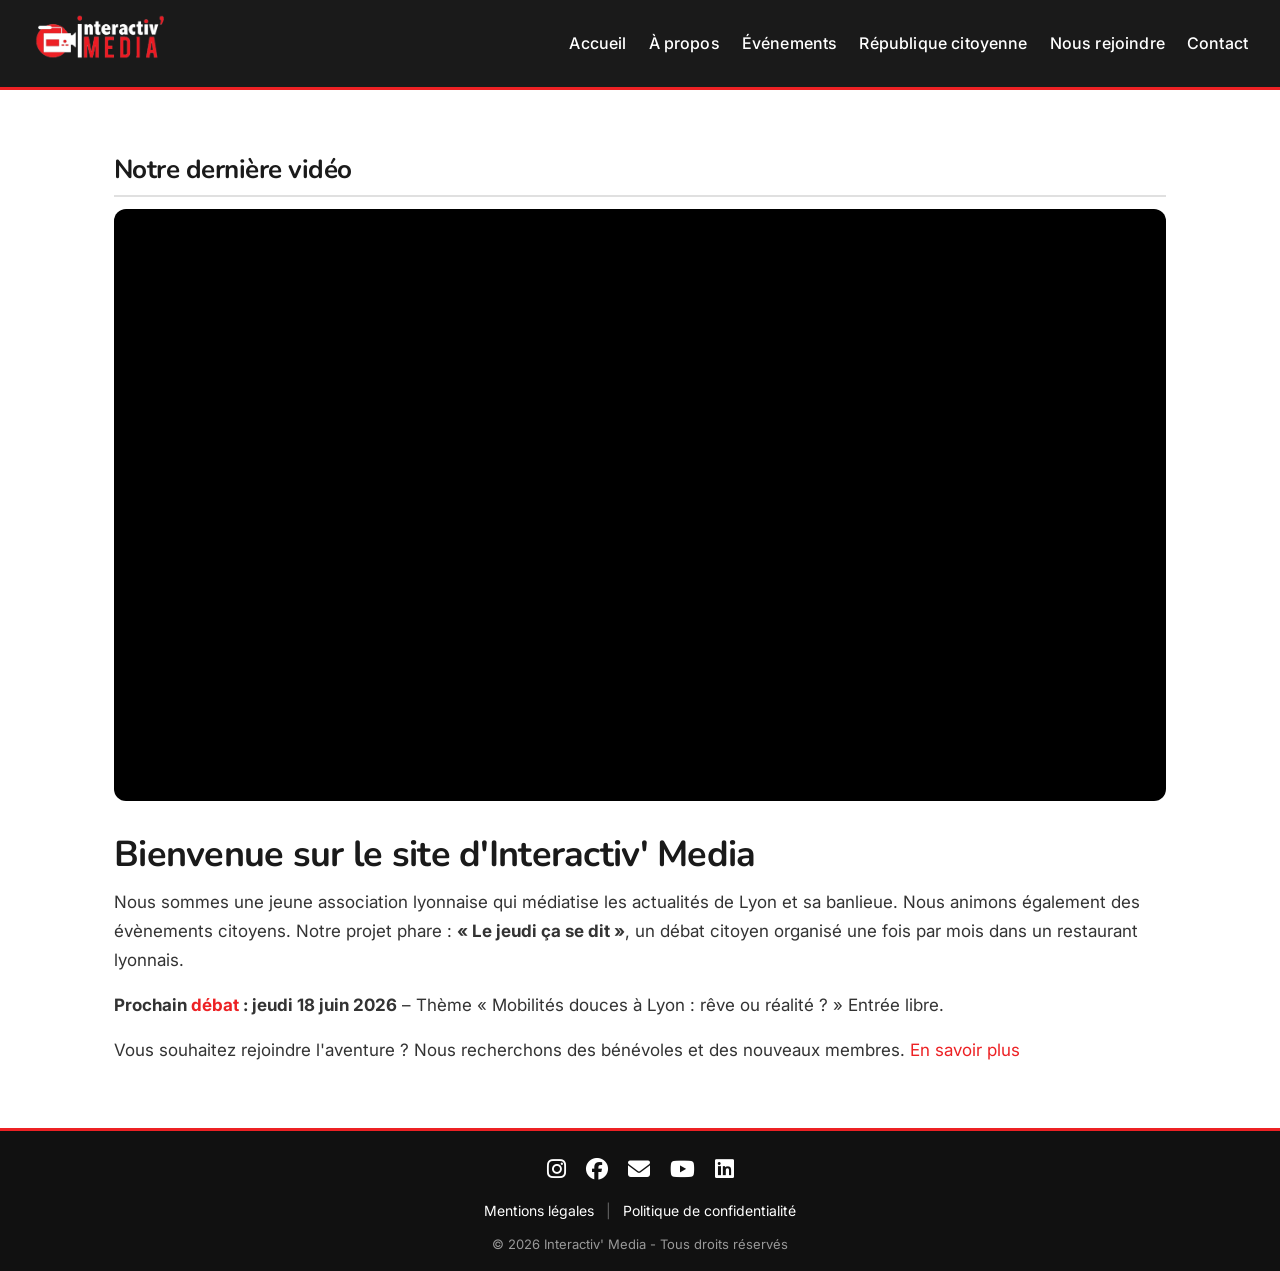
==== accueil.html @ 609f4b3b "style: ajout de logo" ====
<!DOCTYPE html>
<html lang="fr">
	<head>
		<meta charset="UTF-8">
	<link rel="icon" type="image/png" href="images/logo2.png">
		<meta name="viewport" content="width=device-width, initial-scale=1.0">
		<meta name="description" content="Interactiv' Media – Association citoyenne lyonnaise. Découvrez nos débats « Le jeudi ça se dit », nos événements, notre quiz interactif et comment nous rejoindre.">
		<title>Accueil - Interactiv' Media</title>
		<link rel="stylesheet" href="styles/style.css">
		<!-- Lien Font Awesome pour les logos des réseaux sociaux -->
		<link rel="stylesheet" href="https://cdnjs.cloudflare.com/ajax/libs/font-awesome/6.5.1/css/all.min.css">
		<script src="scripts/health-check.js"></script>
	</head>

	<body>
		<header>
		<a href="accueil.html"><img src="images/logo.png" alt="Logo Interactiv' Media" style="height:50px; width:auto;"></a>
		<button class="menu-toggle" aria-label="Menu" aria-expanded="false" onclick="this.classList.toggle('open');this.setAttribute('aria-expanded',this.classList.contains('open'));document.querySelector('nav').classList.toggle('open')">
        <span></span><span></span><span></span>
    </button>
    <nav>
			<ul class="menu">
				<li><a href="accueil.html">Accueil</a></li>
				<li><a href="apropos.html">À propos</a></li>
				<li><a href="evenements.html">Événements</a></li>
				<li><a href="republique-citoyenne.html">République citoyenne</a></li>
				<li><a href="recrutement.html">Nous rejoindre</a></li>
				<li><a href="contact.html">Contact</a></li>
			</ul>
		</nav>
	</header>

		<main>
		<section>
			<h2>Notre dernière vidéo</h2>
			<div class="video-wrapper">
			<iframe width="560" height="315" src="https://www.youtube.com/embed/YZy8icW-LYQ?si=NX67L9b6qxYhnsod" title="YouTube video player" frameborder="0" allow="accelerometer; autoplay; clipboard-write; encrypted-media; gyroscope; picture-in-picture; web-share" referrerpolicy="strict-origin-when-cross-origin" allowfullscreen></iframe>
			</div>
		</section>
			<section>
				<h1>Bienvenue sur le site d'Interactiv' Media</h1>
				<p>Nous sommes une jeune association lyonnaise qui médiatise les actualités de Lyon et sa banlieue. Nous animons également des évènements citoyens. Notre projet phare : <strong>« Le jeudi ça se dit »</strong>, un débat citoyen organisé une fois par mois dans un restaurant lyonnais.</p>
				<p><strong>Prochain <a href="evenements.html">débat</a> : jeudi 18 juin 2026</strong> – Thème « Mobilités douces à Lyon : rêve ou réalité ? » Entrée libre.</p>
				<p>Vous souhaitez rejoindre l'aventure ? Nous recherchons des bénévoles et des nouveaux membres. <a href="recrutement.html">En savoir plus</a></p>
			</section>
		</main>

		<footer>
		<div class="footer-content">
			<div class="footer-social">
				<a href="https://www.instagram.com/interactiv.media/" target="_blank" rel="noopener" aria-label="Instagram">
					<i class="fab fa-instagram"></i>
				</a>
				<a href="https://www.facebook.com/profile.php?id=100067852282850" target="_blank" rel="noopener" aria-label="Facebook">
					<i class="fab fa-facebook"></i>
				</a>
				<a href="mailto:interactivcontact@gmail.com" aria-label="Email">
					<i class="fas fa-envelope"></i>
				</a>
				<a href="https://www.youtube.com/@interactivmedia870" target="_blank" rel="noopener" aria-label="YouTube">
					<i class="fab fa-youtube"></i>
				</a>
				<a href="https://www.linkedin.com/in/interactiv-media-a91b14208/" target="_blank" rel="noopener" aria-label="LinkedIn">
					<i class="fab fa-linkedin"></i>
				</a>
			</div>
			<div class="footer-links">
				<a href="mentions-legales.html">Mentions légales</a>
				<span>|</span>
				<a href="politique-confidentialite.html">Politique de confidentialité</a>
			</div>
			<p>© 2026 Interactiv' Media - Tous droits réservés</p>
		</div>
	</footer>
	</body>
</html>
---- styles/style.css ----
/* -----------Google Fonts----------- */
@import url('https://fonts.googleapis.com/css2?family=Inter:wght@400;500;600;700&family=Nunito:wght@600;700;800&display=swap');

/* -----------Mise à 0 -----------*/
* {
    margin: 0;
    padding: 0;
    box-sizing: border-box;
}

/* Variables globales */
:root {
    --red: #ED2124;
    --red-dark: #c41e21;
    --dark: #1a1a1a;
    --text: #222020;
    --muted: #555;
    --border: #e0e0e0;
    --bg-soft: #f8f8f8;
    --radius: 8px;
    --radius-lg: 12px;
    --shadow-sm: 0 2px 8px rgba(0,0,0,0.07);
    --shadow-md: 0 8px 24px rgba(0,0,0,0.10);
    --transition: 0.2s ease;
}

body {
    display: flex;
    flex-direction: column;
    min-height: 100vh;
    font-family: 'Inter', 'Segoe UI', Arial, sans-serif;
    font-size: 17px;
    line-height: 1.7;
    color: var(--text);
    background-color: #ffffff;
    -webkit-font-smoothing: antialiased;
}

/* -----------Police----------- */
h1, h2, h3, h4, h5, h6 {
    font-family: 'Nunito', 'Segoe UI', Arial, sans-serif;
    margin-bottom: 12px;
    font-weight: 700;
    line-height: 1.2;
    letter-spacing: -0.02em;
    color: var(--dark);
}
h1 { font-size: 36px; }
h2 {
    font-size: 26px;
    margin-top: 32px;
    padding-bottom: 10px;
    border-bottom: 2px solid var(--border);
}
h3 { font-size: 20px; }
p {
    margin-bottom: 16px;
    color: #333;
}
a { color: var(--red); text-decoration: none; }
a:hover { text-decoration: underline; }

/* -----------Tete et navigation----------- */
header {
    background-color: var(--dark);
    color: white;
    padding: 14px 28px;
    display: flex;
    justify-content: space-between;
    align-items: center;
    flex-wrap: nowrap;
    margin: 0;
    gap: 15px;
    border-bottom: 3px solid var(--red);
    position: relative;
}

/* Conteneur du bandeau */
.header-container {
    display: flex;
    align-items: center;
    justify-content: space-between;
    width: 100%;
    gap: 15px;
}

/* Partie gauche : logo + titre */
.header-left {
    display: flex;
    align-items: center;
    gap: 14px;
    flex-shrink: 0;
}

header h1 { 
    margin: 0;
    font-size: 26px;          /* 24 → 26 */
    white-space: nowrap;
}

/* -----------LOGO----------- */
.logo {
    height: 50px;             /* 45 → 50 */
    width: auto;
    display: block;
    object-fit: contain;
}

/* Navigation */
nav {
    flex: 1;
    display: flex;
    justify-content: flex-end;
}

nav ul {
    list-style: none;
    display: flex;
    gap: 14px;                /* 12 → 14 */
    margin: 0;
    padding: 0;
    align-items: center;
    flex-wrap: nowrap;
}

nav ul li a {
    color: white;
    text-decoration: none;
    padding: 8px 4px;
    display: block;
    font-size: 16px;
    font-weight: 500;
    white-space: nowrap;
    position: relative;
    letter-spacing: 0.01em;
}

nav ul li a::after {
    content: '';
    position: absolute;
    bottom: 2px;
    left: 0;
    width: 0;
    height: 2px;
    background-color: var(--red);
    transition: width 0.25s ease;
    border-radius: 2px;
}

nav ul li a:hover::after,
nav ul li a[aria-current="page"]::after {
    width: 100%;
}

nav ul li a:hover {
    background-color: transparent;
    text-decoration: none;
    color: white;
}

/* ========== MAIN CONTENT ========== */
main {
    flex: 1;
    max-width: 1100px;
    margin: 0 auto;
    padding: 32px 24px;
    width: 100%;
}
section {
    margin-bottom: 32px;
}

/* Puces et listes dans le contenu */
main ul, main ol {
    padding-left: 24px;
    margin-bottom: 16px;
}
main ul li, main ol li {
    margin-bottom: 8px;
}

/* ========== BOUTONS ========== */
.btn, button[type="submit"] {
    display: inline-block;
    background-color: var(--red);
    color: white;
    padding: 12px 24px;
    border-radius: var(--radius);
    text-decoration: none;
    font-weight: 600;
    font-family: 'Inter', sans-serif;
    border: 2px solid transparent;
    cursor: pointer;
    font-size: 16px;
    letter-spacing: 0.02em;
    transition: background-color var(--transition), transform var(--transition), box-shadow var(--transition);
}
.btn:hover, button[type="submit"]:hover {
    background-color: var(--red-dark);
    box-shadow: 0 4px 12px rgba(237,33,36,0.3);
    text-decoration: none;
    transform: translateY(-1px);
}
.btn:active, button[type="submit"]:active {
    transform: translateY(0);
}

/* ========== FORMULAIRES ========== */
form {
    display: flex;
    flex-direction: column;
    gap: 20px;
    max-width: 500px;
    margin: 24px 0;
}
form div {
    display: flex;
    flex-direction: column;
    gap: 6px;
}
label {
    font-weight: 600;
    color: var(--dark);
    font-size: 15px;
    letter-spacing: 0.01em;
}
input, textarea {
    padding: 12px 14px;
    border: 1.5px solid var(--border);
    border-radius: var(--radius);
    font-family: inherit;
    font-size: 16px;
    background: var(--bg-soft);
    transition: border-color var(--transition), box-shadow var(--transition), background var(--transition);
}
input:focus, textarea:focus {
    outline: none;
    border-color: var(--red);
    background: #fff;
    box-shadow: 0 0 0 3px rgba(237,33,36,0.12);
}
button[type="submit"] {
    align-self: flex-start;
    margin-top: 8px;
}

/* --------- Evenements ---------  */
.events-grid {
    display: grid;
    grid-template-columns: repeat(auto-fill, minmax(280px, 1fr));
    gap: 24px;
    margin-top: 24px;
}
.event-card {
    border: 1px solid var(--border);
    padding: 24px;
    border-radius: var(--radius-lg);
    background: #fff;
    box-shadow: var(--shadow-sm);
    transition: transform var(--transition), box-shadow var(--transition);
    display: flex;
    flex-direction: column;
    gap: 8px;
}
.event-card:hover {
    transform: translateY(-4px);
    box-shadow: var(--shadow-md);
}
.event-date {
    font-weight: 700;
    color: var(--red);
    font-size: 14px;
    text-transform: uppercase;
    letter-spacing: 0.06em;
}

/* -----------Quiz----------- */
.quiz-card {
    background: var(--bg-soft);
    border: 1px solid var(--border);
    border-radius: var(--radius-lg);
    padding: 28px;
    margin: 16px 0;
}
.quiz-options {
    display: flex;
    flex-direction: column;
    gap: 10px;
    margin-top: 16px;
}
.quiz-option {
    background-color: #ffffff;
    border: 1.5px solid var(--border);
    border-radius: var(--radius);
    padding: 14px 18px;
    text-align: left;
    cursor: pointer;
    transition: border-color var(--transition), background var(--transition), color var(--transition);
    font-size: 16px;
    font-weight: 500;
}
.quiz-option:hover {
    background-color: var(--red);
    border-color: var(--red);
    color: white;
}

/* ============================================= */
/* ========== RESPONSIVE : 3 BREAKPOINTS ========= */
/* ============================================= */

/* ---- TABLETTE (900px - 1024px) ---- */
@media (max-width: 1024px) and (min-width: 901px) {
    header {
        padding: 12px 20px;
        gap: 12px;
    }
    
    .header-container {
        gap: 12px;
    }
    
    .header-left {
        gap: 10px;
    }
    
    header h1 {
        font-size: 22px;      /* 20 → 22 */
    }
    
    .logo {
        height: 45px;         /* 40 → 45 */
    }
    
    nav ul {
        gap: 10px;
    }
    
    nav ul li a {
        padding: 6px 12px;
        font-size: 15px;      /* 13 → 15 */
    }
    
    main {
        padding: 28px 20px;
    }
    
    body {
        font-size: 16px;
    }
    
    h1 { font-size: 30px; }
    h2 { font-size: 23px; }
}

/* Force reset du menu mobile sur desktop */
@media (min-width: 901px) {
    nav {
        position: static !important;
        max-height: none !important;
        overflow: visible !important;
        background: none !important;
        padding: 0 !important;
        border: none !important;
    }
    .menu-toggle {
        display: none !important;
    }
}

/* ========== BOUTON HAMBURGER ========== */
.menu-toggle {
    display: none;
    background: none;
    border: 2px solid rgba(255,255,255,0.5);
    border-radius: var(--radius);
    cursor: pointer;
    padding: 8px 10px;
    flex-direction: column;
    gap: 5px;
    transition: border-color var(--transition);
}
.menu-toggle:hover {
    border-color: white;
    background: none;
    box-shadow: none;
    transform: none;
}
.menu-toggle span {
    display: block;
    width: 22px;
    height: 2px;
    background-color: white;
    border-radius: 2px;
    transition: transform 0.3s ease, opacity 0.3s ease;
}
.menu-toggle.open span:nth-child(1) {
    transform: translateY(7px) rotate(45deg);
}
.menu-toggle.open span:nth-child(2) {
    opacity: 0;
}
.menu-toggle.open span:nth-child(3) {
    transform: translateY(-7px) rotate(-45deg);
}

/* ---- MOBILE + TABLETTE (jusqu'à 900px) ---- */
@media (max-width: 900px) {
    header {
        flex-direction: row;
        justify-content: space-between;
        align-items: center;
        gap: 0;
        padding: 14px 16px;
        flex-wrap: nowrap;
    }

    .menu-toggle {
        display: flex;
    }

    nav {
        position: absolute;
        top: 81px;
        left: 0;
        right: 0;
        background-color: var(--dark);
        z-index: 100;
        overflow: hidden;
        max-height: 0;
        transition: max-height 0.35s ease, padding 0.35s ease;
        justify-content: flex-start;
    }
    nav.open {
        max-height: 400px;
        padding: 12px 0;
    }

    nav ul {
        flex-direction: column;
        gap: 0;
        width: 100%;
        align-items: flex-start;
    }
    nav ul li {
        width: 100%;
    }
    nav ul li a {
        padding: 12px 20px;
        font-size: 16px;
        width: 100%;
        border-bottom: 1px solid rgba(255,255,255,0.07);
        white-space: normal;
    }
    nav ul li:last-child a {
        border-bottom: none;
    }
    nav ul li a::after {
        display: none;
    }
    nav ul li a:hover {
        background-color: rgba(237,33,36,0.12);
    }

    main { padding: 20px 16px; }
    body { font-size: 16px; }
    h1 { font-size: 28px; }
    h2 { font-size: 22px; margin-top: 16px; }
    .events-grid { grid-template-columns: 1fr; gap: 16px; }
    .event-card { padding: 18px; }
    form { max-width: 100%; }
    input, textarea { font-size: 16px; padding: 12px; }
    .btn, button[type="submit"] { font-size: 16px; padding: 10px 18px; }
    .footer-social { gap: 16px; }
    .footer-social a { font-size: 22px; }
}

/* ---- PETIT MOBILE (moins de 480px) ---- */
@media (max-width: 480px) {
    header {
        padding: 12px 12px;
        gap: 10px;
    }
    
    .header-left {
        gap: 8px;
    }
    
    header h1 {
        font-size: 20px;      /* 16 → 20 */
    }
    
    .logo {
        height: 36px;         /* 30 → 36 */
    }
    
    nav ul {
        gap: 6px;
    }
    
    nav ul li a {
        padding: 6px 12px;    /* 4px 8px → 6px 12px */
        font-size: 15px;      /* 12 → 15 */
    }
    
    main {
        padding: 16px 12px;
    }
    
    body {
        font-size: 15px;
    }
    
    h1 {
        font-size: 24px;      /* 22 → 24 */
    }
    h2 {
        font-size: 20px;      /* 18 → 20 */
    }
    
    .btn, button[type="submit"] {
        padding: 10px 16px;
        font-size: 15px;
    }
    
    input, textarea {
        font-size: 15px;
        padding: 10px;
    }
    
    .event-card {
        padding: 14px;
    }
    
    .footer-social a {
        font-size: 28px;      /* 26 → 28 */
    }
    .footer-social {
        gap: 16px;
    }
}

/* ------- RGAA (accessibilité) -------------- */
a:focus-visible,
button:focus-visible,
input:focus-visible,
textarea:focus-visible,
.quiz-option:focus-visible {
    outline: 3px solid var(--red);
    outline-offset: 3px;
    border-radius: 3px;
}

/* Réduction de mouvement pour accessibilité */
@media (prefers-reduced-motion: reduce) {
    *, *::before, *::after {
        transition: none !important;
        animation: none !important;
    }
    nav ul li a::after {
        transition: none !important;
    }
}

/* ========== BOUTON ENTRER SPÉCIAL ========== */
.btn-entrer {
    display: inline-block;
    background-color: var(--red);
    color: white;
    font-family: 'Nunito', sans-serif;
    font-size: 24px;
    font-weight: 800;
    padding: 22px 56px;
    border-radius: 50px;
    text-decoration: none;
    transition: all 0.3s ease;
    box-shadow: 0 4px 20px rgba(237, 33, 36, 0.35);
    letter-spacing: 0.04em;
}

.btn-entrer:hover {
    background-color: var(--red-dark);
    transform: scale(1.06);
    box-shadow: 0 8px 30px rgba(237, 33, 36, 0.5);
    text-decoration: none;
}

.btn-entrer:active {
    transform: scale(0.97);
}

/* Version responsive du bouton entrer */
@media (max-width: 768px) {
    .btn-entrer {
        font-size: 22px;      /* 20 → 22 */
        padding: 18px 40px;
    }
}

@media (max-width: 480px) {
    .btn-entrer {
        font-size: 18px;      /* 16 → 18 */
        padding: 14px 30px;
    }
}

/* ========== VIDÉOS YOUTUBE RESPONSIVE ========== */
.video-wrapper {
    position: relative;
    width: 100%;
    padding-bottom: 56.25%; /* ratio 16:9 */
    height: 0;
    overflow: hidden;
    border-radius: var(--radius-lg);
    background: #000;
}

.video-wrapper iframe {
    position: absolute;
    top: 0;
    left: 0;
    width: 100%;
    height: 100%;
    border: none;
}

/* ========== FOOTER AVEC LOGOS ========== */
footer {
    background-color: #111111;
    color: #ffffff;
    text-align: center;
    padding: 20px 20px 16px;
    margin-top: 0;
    border-top: 3px solid var(--red);
}

.footer-content {
    max-width: 1100px;
    margin: 0 auto;
}

.footer-social {
    display: flex;
    justify-content: center;
    gap: 20px;
    margin-bottom: 10px;
    flex-wrap: wrap;
}

.footer-social a {
    color: #ffffff;
    font-size: 22px;
    transition: all 0.3s ease;
    display: inline-block;
}

.footer-social a:hover {
    color: #ED2124;
    transform: scale(1.2);
    text-decoration: none;
}

.footer-social a:focus {
    outline: 2px solid #ED2124;
    outline-offset: 4px;
    border-radius: 4px;
}

.footer-links {
    display: flex;
    justify-content: center;
    gap: 12px;
    flex-wrap: wrap;
    margin-bottom: 10px;
    font-size: 14px;
}

.footer-links a {
    color: #ffffff;
    text-decoration: none;
}

.footer-links a:hover {
    color: #ED2124;
    text-decoration: underline;
}

.footer-links span {
    color: #666;
}

footer p {
    margin: 0;
    font-size: 13px;
    color: #999;
}

/* Version responsive du footer */
@media (max-width: 768px) {
    footer {
        padding: 16px 16px 14px;
    }
    
    .footer-social {
        gap: 16px;
    }
    .footer-social a {
        font-size: 22px;
    }
    
    .footer-links {
        font-size: 13px;
        gap: 8px;
    }
    
    footer p {
        font-size: 12px;
    }
}

@media (max-width: 480px) {
    .footer-social {
        gap: 14px;
    }
    .footer-social a {
        font-size: 20px;
    }
    
    .footer-links {
        flex-direction: column;
        gap: 6px;
        font-size: 12px;
    }
    .footer-links span {
        display: none;
    }
    
    footer p {
        font-size: 12px;
    }
}
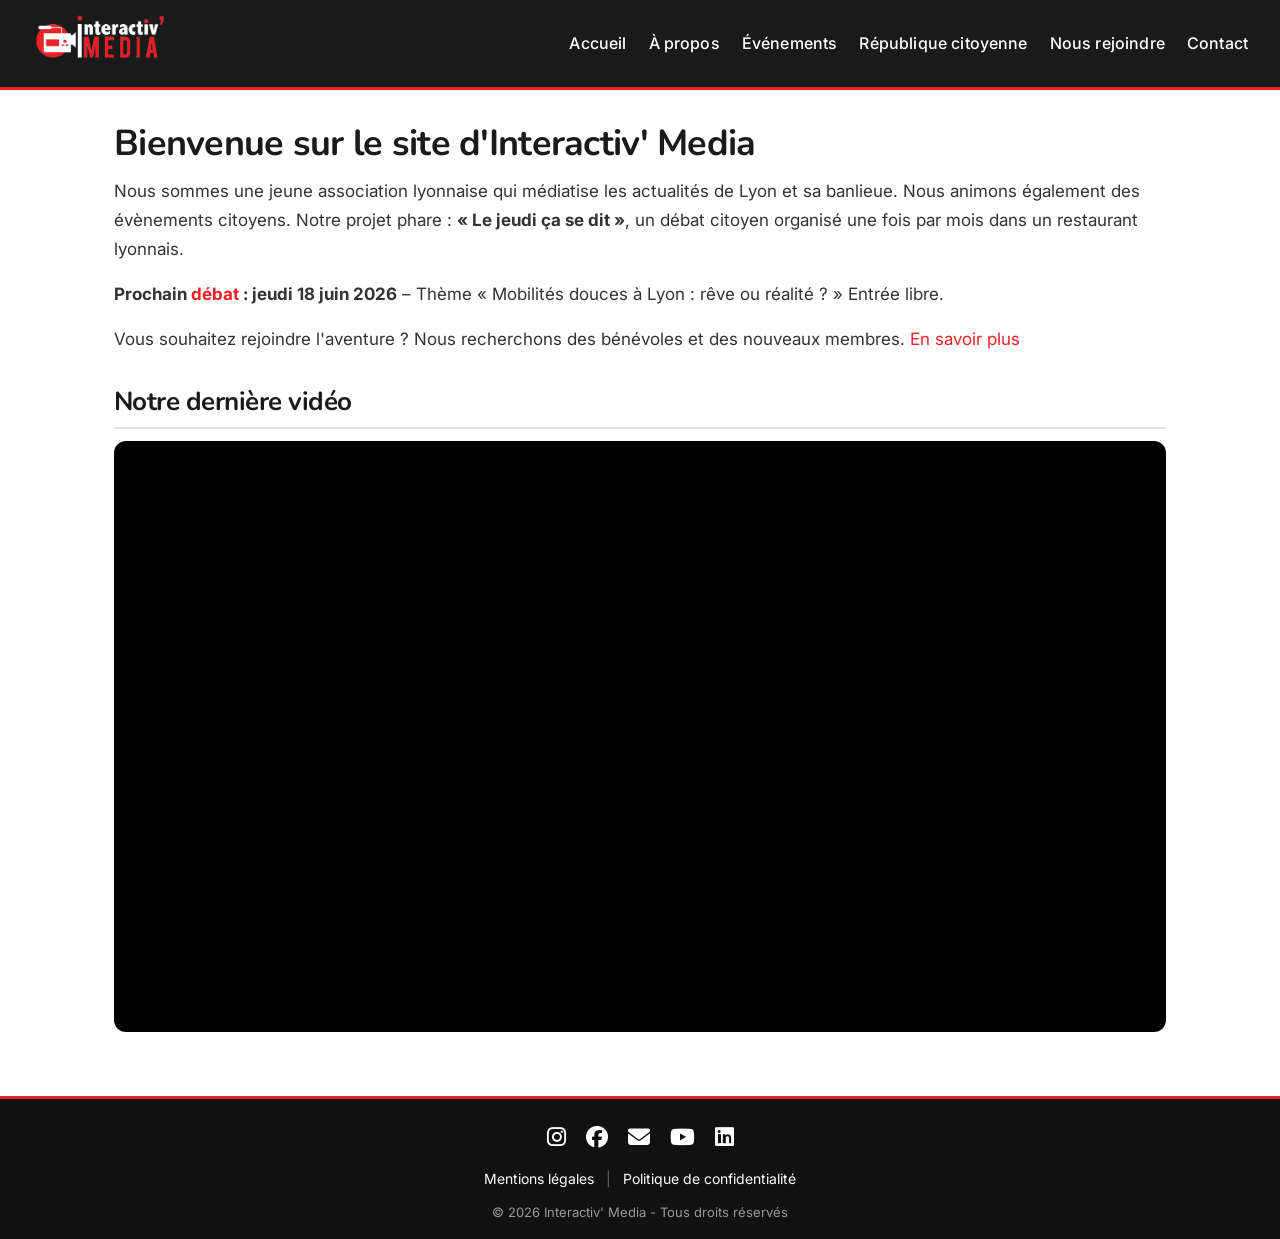
==== commit 8a204714: "perf: temps de réponse des événements" ====
--- a/accueil.html
+++ b/accueil.html
@@ -32,17 +32,17 @@
 
 		<main>
 		<section>
+			<h1>Bienvenue sur le site d'Interactiv' Media</h1>
+				<p>Nous sommes une jeune association lyonnaise qui médiatise les actualités de Lyon et sa banlieue. Nous animons également des évènements citoyens. Notre projet phare : <strong>« Le jeudi ça se dit »</strong>, un débat citoyen organisé une fois par mois dans un restaurant lyonnais.</p>
+				<p><strong>Prochain <a href="evenements.html">débat</a> : jeudi 18 juin 2026</strong> – Thème « Mobilités douces à Lyon : rêve ou réalité ? » Entrée libre.</p>
+				<p>Vous souhaitez rejoindre l'aventure ? Nous recherchons des bénévoles et des nouveaux membres. <a href="recrutement.html">En savoir plus</a></p>
+			</section>
+		<section>
 			<h2>Notre dernière vidéo</h2>
 			<div class="video-wrapper">
 			<iframe width="560" height="315" src="https://www.youtube.com/embed/YZy8icW-LYQ?si=NX67L9b6qxYhnsod" title="YouTube video player" frameborder="0" allow="accelerometer; autoplay; clipboard-write; encrypted-media; gyroscope; picture-in-picture; web-share" referrerpolicy="strict-origin-when-cross-origin" allowfullscreen></iframe>
 			</div>
 		</section>
-			<section>
-				<h1>Bienvenue sur le site d'Interactiv' Media</h1>
-				<p>Nous sommes une jeune association lyonnaise qui médiatise les actualités de Lyon et sa banlieue. Nous animons également des évènements citoyens. Notre projet phare : <strong>« Le jeudi ça se dit »</strong>, un débat citoyen organisé une fois par mois dans un restaurant lyonnais.</p>
-				<p><strong>Prochain <a href="evenements.html">débat</a> : jeudi 18 juin 2026</strong> – Thème « Mobilités douces à Lyon : rêve ou réalité ? » Entrée libre.</p>
-				<p>Vous souhaitez rejoindre l'aventure ? Nous recherchons des bénévoles et des nouveaux membres. <a href="recrutement.html">En savoir plus</a></p>
-			</section>
 		</main>
 
 		<footer>
@@ -72,5 +72,18 @@
 			<p>© 2026 Interactiv' Media - Tous droits réservés</p>
 		</div>
 	</footer>
-	</body>
+	<script>
+document.addEventListener('keydown', function(e) {
+    if (e.key === 'Escape') {
+        var nav = document.querySelector('nav');
+        var btn = document.querySelector('.menu-toggle');
+        if (nav && nav.classList.contains('open')) {
+            nav.classList.remove('open');
+            btn.classList.remove('open');
+            btn.setAttribute('aria-expanded', 'false');
+        }
+    }
+});
+</script>
+</body>
 </html>
--- a/styles/style.css
+++ b/styles/style.css
@@ -738,4 +738,29 @@
     footer p {
         font-size: 12px;
     }
-}+}
+/* ========== SKELETON LOADER ÉVÉNEMENTS ========== */
+@keyframes shimmer {
+    0%   { background-position: -600px 0; }
+    100% { background-position: 600px 0; }
+}
+
+.skeleton {
+    background: linear-gradient(90deg, #ececec 25%, #f5f5f5 50%, #ececec 75%);
+    background-size: 600px 100%;
+    animation: shimmer 1.4s infinite ease-in-out;
+    border-radius: 6px;
+    margin-bottom: 10px;
+}
+
+.skeleton-card {
+    pointer-events: none;
+}
+
+.skeleton-date  { height: 14px; width: 40%; }
+.skeleton-title { height: 22px; width: 75%; margin-top: 4px; }
+.skeleton-text  { height: 14px; width: 100%; }
+
+@media (prefers-reduced-motion: reduce) {
+    .skeleton { animation: none; background: #ececec; }
+}
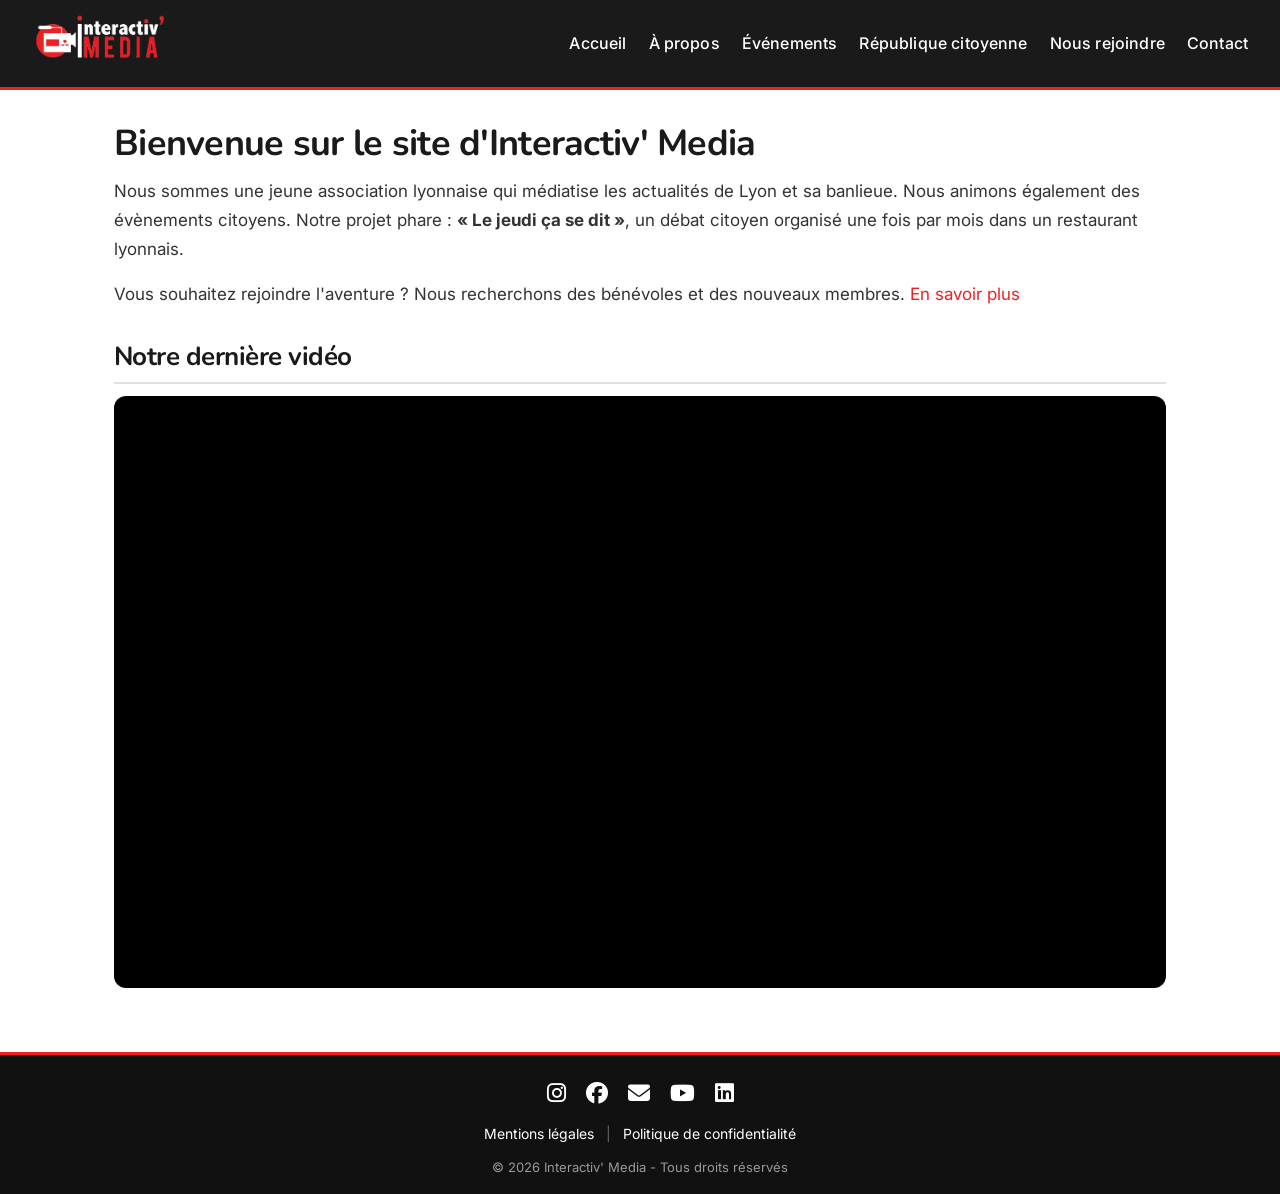
==== commit 6e1376db: "feat: prochain événement chargé dynamiquement depuis l'API" ====
--- a/accueil.html
+++ b/accueil.html
@@ -8,8 +8,10 @@
 		<title>Accueil - Interactiv' Media</title>
 		<link rel="stylesheet" href="styles/style.css">
 		<!-- Lien Font Awesome pour les logos des réseaux sociaux -->
-		<link rel="stylesheet" href="https://cdnjs.cloudflare.com/ajax/libs/font-awesome/6.5.1/css/all.min.css">
-		<script src="scripts/health-check.js"></script>
+		<link rel="stylesheet" href="https://cdnjs.cloudflare.com/ajax/libs/font-awesome/6.5.1/css/all.min.css" media="print" onload="this.media='all'"><noscript><link rel="stylesheet" href="https://cdnjs.cloudflare.com/ajax/libs/font-awesome/6.5.1/css/all.min.css"></noscript>
+		<script src="scripts/health-check.js" defer></script>
+		<script src="scripts/nav.js" defer></script>
+		<script src="scripts/evenements.js" defer></script>
 	</head>
 
 	<body>
@@ -34,7 +36,7 @@
 		<section>
 			<h1>Bienvenue sur le site d'Interactiv' Media</h1>
 				<p>Nous sommes une jeune association lyonnaise qui médiatise les actualités de Lyon et sa banlieue. Nous animons également des évènements citoyens. Notre projet phare : <strong>« Le jeudi ça se dit »</strong>, un débat citoyen organisé une fois par mois dans un restaurant lyonnais.</p>
-				<p><strong>Prochain <a href="evenements.html">débat</a> : jeudi 18 juin 2026</strong> – Thème « Mobilités douces à Lyon : rêve ou réalité ? » Entrée libre.</p>
+				<p id="prochain-evenement"></p>
 				<p>Vous souhaitez rejoindre l'aventure ? Nous recherchons des bénévoles et des nouveaux membres. <a href="recrutement.html">En savoir plus</a></p>
 			</section>
 		<section>
@@ -72,18 +74,6 @@
 			<p>© 2026 Interactiv' Media - Tous droits réservés</p>
 		</div>
 	</footer>
-	<script>
-document.addEventListener('keydown', function(e) {
-    if (e.key === 'Escape') {
-        var nav = document.querySelector('nav');
-        var btn = document.querySelector('.menu-toggle');
-        if (nav && nav.classList.contains('open')) {
-            nav.classList.remove('open');
-            btn.classList.remove('open');
-            btn.setAttribute('aria-expanded', 'false');
-        }
-    }
-});
-</script>
+
 </body>
 </html>
--- a/styles/style.css
+++ b/styles/style.css
@@ -412,7 +412,7 @@
         align-items: center;
         gap: 0;
         padding: 14px 16px;
-        flex-wrap: nowrap;
+        flex-wrap: wrap;
     }
 
     .menu-toggle {
@@ -420,10 +420,9 @@
     }
 
     nav {
-        position: absolute;
-        top: 81px;
-        left: 0;
-        right: 0;
+        position: static;
+        width: 100%;
+        flex-basis: 100%;
         background-color: var(--dark);
         z-index: 100;
         overflow: hidden;
@@ -764,3 +763,26 @@
 @media (prefers-reduced-motion: reduce) {
     .skeleton { animation: none; background: #ececec; }
 }
+
+.hidden { display: none; }
+.error { color: var(--red); margin-top: 8px; font-weight: 600; }
+.section-ajout {
+	background: var(--bg-soft);
+	border: 1px solid var(--border);
+	border-radius: var(--radius-lg);
+	padding: 24px;
+	margin-bottom: 32px;
+}
+.btn-deconnexion {
+	background: #6c757d;
+	color: white;
+	border: none;
+	padding: 10px 20px;
+	border-radius: var(--radius);
+	cursor: pointer;
+	font-size: 15px;
+	margin-top: 24px;
+}
+.btn-deconnexion:hover {
+	background: #5a6268;
+}
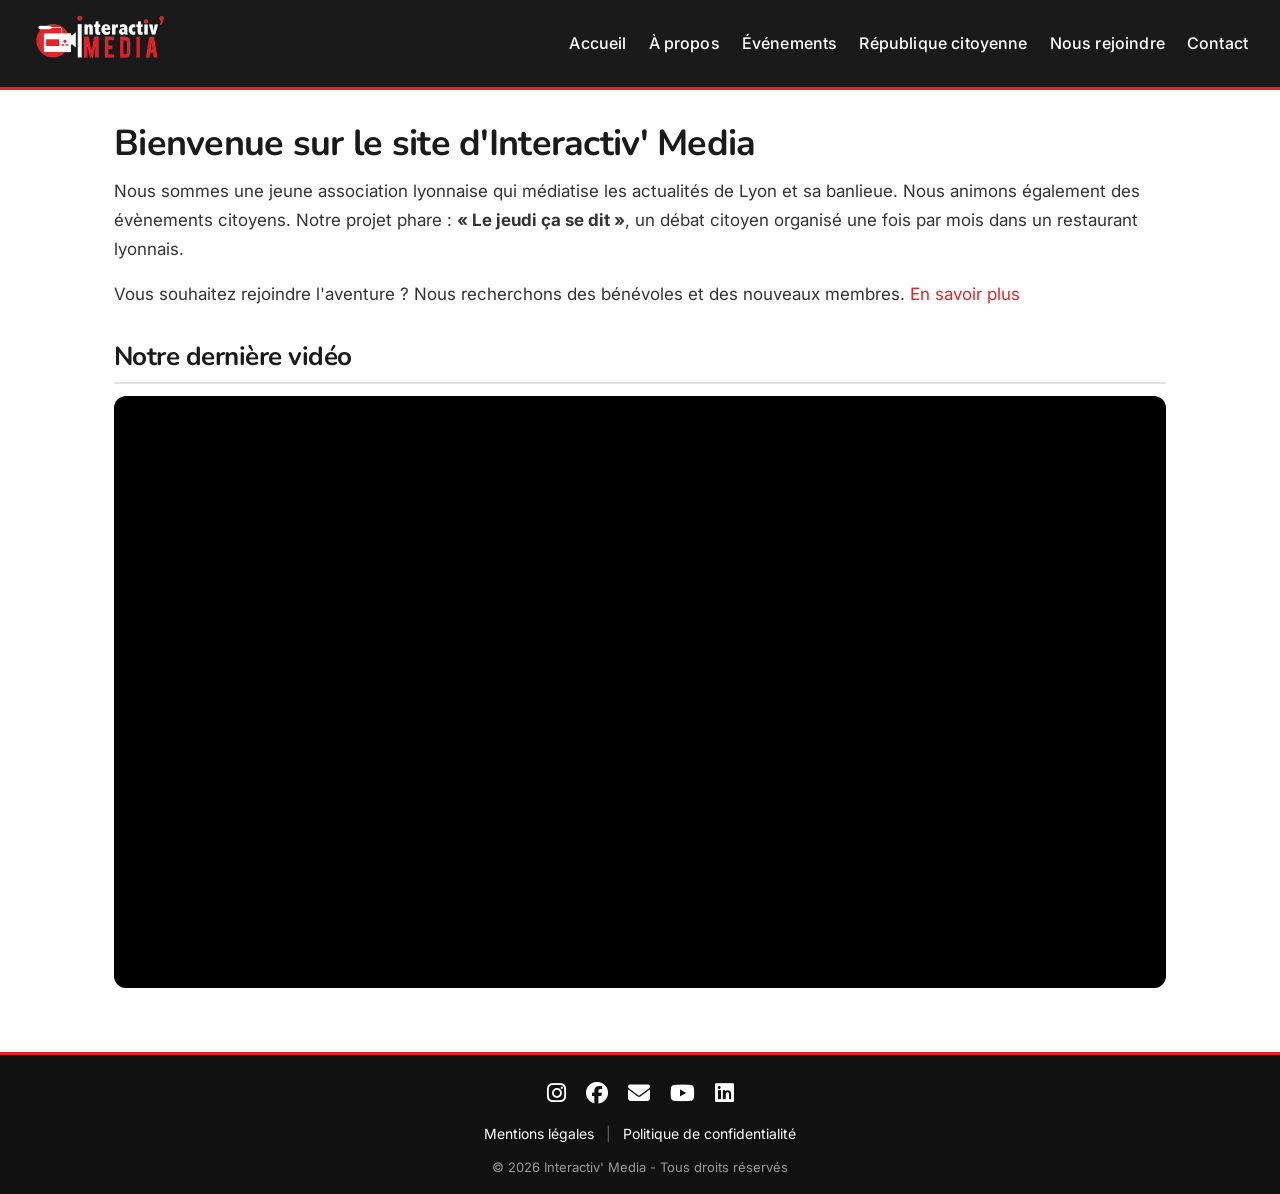
==== commit 94b56352: "perf: png vers webp" ====
--- a/accueil.html
+++ b/accueil.html
@@ -2,7 +2,7 @@
 <html lang="fr">
 	<head>
 		<meta charset="UTF-8">
-	<link rel="icon" type="image/png" href="images/logo2.png">
+	<link rel="icon" type="image/png" href="images/logo2.webp">
 		<meta name="viewport" content="width=device-width, initial-scale=1.0">
 		<meta name="description" content="Interactiv' Media – Association citoyenne lyonnaise. Découvrez nos débats « Le jeudi ça se dit », nos événements, notre quiz interactif et comment nous rejoindre.">
 		<title>Accueil - Interactiv' Media</title>
@@ -16,7 +16,7 @@
 
 	<body>
 		<header>
-		<a href="accueil.html"><img src="images/logo.png" alt="Logo Interactiv' Media" style="height:50px; width:auto;"></a>
+		<a href="accueil.html"><img src="images/logo.webp" alt="Logo Interactiv' Media" style="height:50px; width:auto;"></a>
 		<button class="menu-toggle" aria-label="Menu" aria-expanded="false" onclick="this.classList.toggle('open');this.setAttribute('aria-expanded',this.classList.contains('open'));document.querySelector('nav').classList.toggle('open')">
         <span></span><span></span><span></span>
     </button>
--- a/styles/style.css
+++ b/styles/style.css
@@ -253,25 +253,43 @@
 }
 .event-card {
     border: 1px solid var(--border);
-    padding: 24px;
+    padding: 20px;
     border-radius: var(--radius-lg);
     background: #fff;
     box-shadow: var(--shadow-sm);
     transition: transform var(--transition), box-shadow var(--transition);
     display: flex;
     flex-direction: column;
-    gap: 8px;
+    gap: 4px;
 }
 .event-card:hover {
-    transform: translateY(-4px);
+    transform: translateY(-3px);
     box-shadow: var(--shadow-md);
+}
+.event-card h2 {
+    font-size: 20px;
+    margin: 4px 0 0;
+    padding: 0;
+    border: none;
 }
 .event-date {
     font-weight: 700;
     color: var(--red);
-    font-size: 14px;
+    font-size: 13px;
     text-transform: uppercase;
-    letter-spacing: 0.06em;
+    letter-spacing: 0.05em;
+    margin: 2px 0 0;
+}
+.event-lieu {
+    font-size: 13px;
+    color: var(--muted);
+    margin: 0;
+}
+.event-description {
+    font-size: 15px;
+    color: #444;
+    margin: 4px 0 0;
+    line-height: 1.6;
 }
 
 /* -----------Quiz----------- */
@@ -785,4 +803,67 @@
 }
 .btn-deconnexion:hover {
 	background: #5a6268;
+}
+
+/* ========== BADGES ÉVÉNEMENTS ========== */
+.event-card-header {
+    display: flex;
+    align-items: center;
+    gap: 8px;
+    flex-wrap: wrap;
+    margin-bottom: 2px;
+}
+
+.event-type {
+    font-size: 11px;
+    font-weight: 700;
+    text-transform: uppercase;
+    letter-spacing: 0.08em;
+    background: var(--dark);
+    color: white;
+    padding: 3px 10px;
+    border-radius: 20px;
+}
+
+.event-badge {
+    font-size: 11px;
+    font-weight: 600;
+    padding: 3px 10px;
+    border-radius: 20px;
+    display: inline-flex;
+    align-items: center;
+    gap: 5px;
+}
+
+.badge-passe {
+    background: #f0f0f0;
+    color: #777;
+}
+
+.badge-a-venir {
+    background: #e6f4ea;
+    color: #2e7d32;
+}
+
+.badge-aujourd-hui {
+    background: #fdecea;
+    color: var(--red-dark);
+}
+
+.badge-dot {
+    width: 7px;
+    height: 7px;
+    border-radius: 50%;
+    background: var(--red);
+    display: inline-block;
+    animation: pulse 1.4s ease-in-out infinite;
+}
+
+@keyframes pulse {
+    0%, 100% { opacity: 1; transform: scale(1); }
+    50% { opacity: 0.4; transform: scale(0.7); }
+}
+
+@media (prefers-reduced-motion: reduce) {
+    .badge-dot { animation: none; }
 }
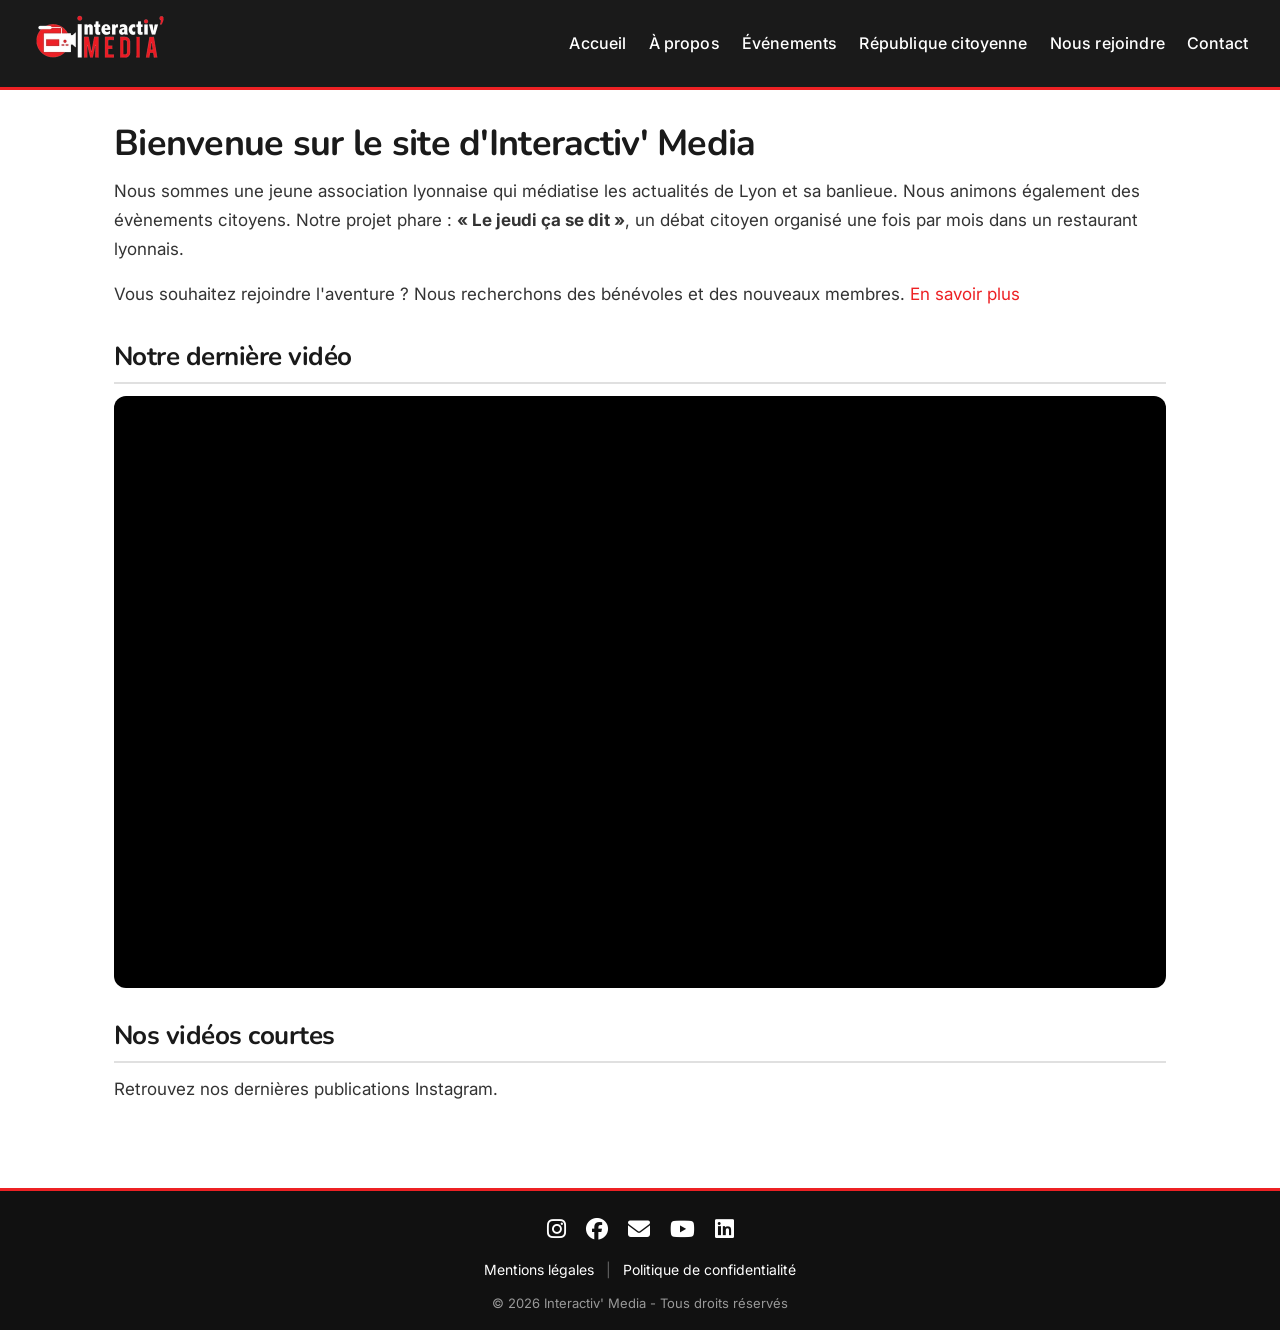
==== commit 89aa01b4: "feat: page republique citoyenne" ====
--- a/accueil.html
+++ b/accueil.html
@@ -45,6 +45,17 @@
 			<iframe width="560" height="315" src="https://www.youtube.com/embed/YZy8icW-LYQ?si=NX67L9b6qxYhnsod" title="YouTube video player" frameborder="0" allow="accelerometer; autoplay; clipboard-write; encrypted-media; gyroscope; picture-in-picture; web-share" referrerpolicy="strict-origin-when-cross-origin" allowfullscreen></iframe>
 			</div>
 		</section>
+		<section>
+		<h2>Nos vidéos courtes</h2>
+<p>Retrouvez nos dernières publications Instagram.</p>
+<div style="display:flex; flex-wrap:wrap; gap:20px; justify-content:center; margin-top:20px;">
+    <blockquote class="instagram-media" data-instgrm-permalink="https://www.instagram.com/reel/DMm3xz9NNxU/" data-instgrm-version="14" style="max-width:320px; min-width:280px; width:100%;"></blockquote>
+    <blockquote class="instagram-media" data-instgrm-permalink="https://www.instagram.com/reel/DLSg3APN74I/" data-instgrm-version="14" style="max-width:320px; min-width:280px; width:100%;"></blockquote>
+    <blockquote class="instagram-media" data-instgrm-permalink="https://www.instagram.com/reel/DKFcXnbNKWH/" data-instgrm-version="14" style="max-width:320px; min-width:280px; width:100%;"></blockquote>
+</div>
+
+<script async src="//www.instagram.com/embed.js"></script>
+</section>
 		</main>
 
 		<footer>
--- a/styles/style.css
+++ b/styles/style.css
@@ -94,13 +94,13 @@
 
 header h1 { 
     margin: 0;
-    font-size: 26px;          /* 24 → 26 */
+    font-size: 26px;
     white-space: nowrap;
 }
 
 /* -----------LOGO----------- */
 .logo {
-    height: 50px;             /* 45 → 50 */
+    height: 50px;
     width: auto;
     display: block;
     object-fit: contain;
@@ -116,7 +116,7 @@
 nav ul {
     list-style: none;
     display: flex;
-    gap: 14px;                /* 12 → 14 */
+    gap: 14px;
     margin: 0;
     padding: 0;
     align-items: center;
@@ -343,11 +343,11 @@
     }
     
     header h1 {
-        font-size: 22px;      /* 20 → 22 */
+        font-size: 22px;
     }
     
     .logo {
-        height: 45px;         /* 40 → 45 */
+        height: 45px;
     }
     
     nav ul {
@@ -356,7 +356,7 @@
     
     nav ul li a {
         padding: 6px 12px;
-        font-size: 15px;      /* 13 → 15 */
+        font-size: 15px;
     }
     
     main {
@@ -504,11 +504,11 @@
     }
     
     header h1 {
-        font-size: 20px;      /* 16 → 20 */
+        font-size: 20px;
     }
     
     .logo {
-        height: 36px;         /* 30 → 36 */
+        height: 36px;
     }
     
     nav ul {
@@ -516,8 +516,8 @@
     }
     
     nav ul li a {
-        padding: 6px 12px;    /* 4px 8px → 6px 12px */
-        font-size: 15px;      /* 12 → 15 */
+        padding: 6px 12px;
+        font-size: 15px;
     }
     
     main {
@@ -529,10 +529,10 @@
     }
     
     h1 {
-        font-size: 24px;      /* 22 → 24 */
+        font-size: 24px;
     }
     h2 {
-        font-size: 20px;      /* 18 → 20 */
+        font-size: 20px;
     }
     
     .btn, button[type="submit"] {
@@ -550,7 +550,7 @@
     }
     
     .footer-social a {
-        font-size: 28px;      /* 26 → 28 */
+        font-size: 28px;
     }
     .footer-social {
         gap: 16px;
@@ -609,14 +609,14 @@
 /* Version responsive du bouton entrer */
 @media (max-width: 768px) {
     .btn-entrer {
-        font-size: 22px;      /* 20 → 22 */
+        font-size: 22px;
         padding: 18px 40px;
     }
 }
 
 @media (max-width: 480px) {
     .btn-entrer {
-        font-size: 18px;      /* 16 → 18 */
+        font-size: 18px;
         padding: 14px 30px;
     }
 }
@@ -672,13 +672,13 @@
 }
 
 .footer-social a:hover {
-    color: #ED2124;
+    color: var(--red);
     transform: scale(1.2);
     text-decoration: none;
 }
 
 .footer-social a:focus {
-    outline: 2px solid #ED2124;
+    outline: 2px solid var(--red);
     outline-offset: 4px;
     border-radius: 4px;
 }
@@ -698,7 +698,7 @@
 }
 
 .footer-links a:hover {
-    color: #ED2124;
+    color: var(--red);
     text-decoration: underline;
 }
 
@@ -805,6 +805,73 @@
 	background: #5a6268;
 }
 
+/* ========== ADMIN ÉVÉNEMENTS : FEEDBACK ========== */
+.feedback-succes {
+    background: #d4edda;
+    color: #155724;
+    border: 1px solid #c3e6cb;
+    border-radius: 4px;
+    padding: 10px 14px;
+    margin: 8px 0;
+}
+
+.feedback-erreur {
+    background: #f8d7da;
+    color: #721c24;
+    border: 1px solid #f5c6cb;
+    border-radius: 4px;
+    padding: 10px 14px;
+    margin: 8px 0;
+}
+
+/* ========== ADMIN ÉVÉNEMENTS : BOUTONS AJOUTER / MODIFIER / SUPPRIMER ========== */
+.btn-ajouter {
+    display: inline-block;
+    background-color: #2e7d32;
+    color: white;
+    border: none;
+    padding: 12px 24px;
+    border-radius: var(--radius);
+    font-weight: 600;
+    font-family: 'Inter', sans-serif;
+    cursor: pointer;
+    font-size: 16px;
+    letter-spacing: 0.02em;
+    transition: background-color var(--transition), transform var(--transition), box-shadow var(--transition);
+}
+.btn-ajouter:hover {
+    background-color: #25612a;
+    box-shadow: 0 4px 12px rgba(46,125,50,0.3);
+    transform: translateY(-1px);
+}
+.btn-ajouter:active {
+    transform: translateY(0);
+}
+
+.btn-supprimer {
+    display: inline-block;
+    background-color: var(--red);
+    color: white;
+    border: none;
+    padding: 12px 24px;
+    border-radius: var(--radius);
+    font-weight: 600;
+    font-family: 'Inter', sans-serif;
+    cursor: pointer;
+    font-size: 16px;
+    letter-spacing: 0.02em;
+    margin-left: 8px;
+    transition: background-color var(--transition), transform var(--transition), box-shadow var(--transition);
+}
+.btn-supprimer:hover {
+    background-color: var(--red-dark);
+    box-shadow: 0 4px 12px rgba(237,33,36,0.3);
+    transform: translateY(-1px);
+}
+.btn-supprimer:active {
+    transform: translateY(0);
+}
+
 /* ========== BADGES ÉVÉNEMENTS ========== */
 .event-card-header {
     display: flex;
@@ -866,4 +933,4 @@
 
 @media (prefers-reduced-motion: reduce) {
     .badge-dot { animation: none; }
-}+}
